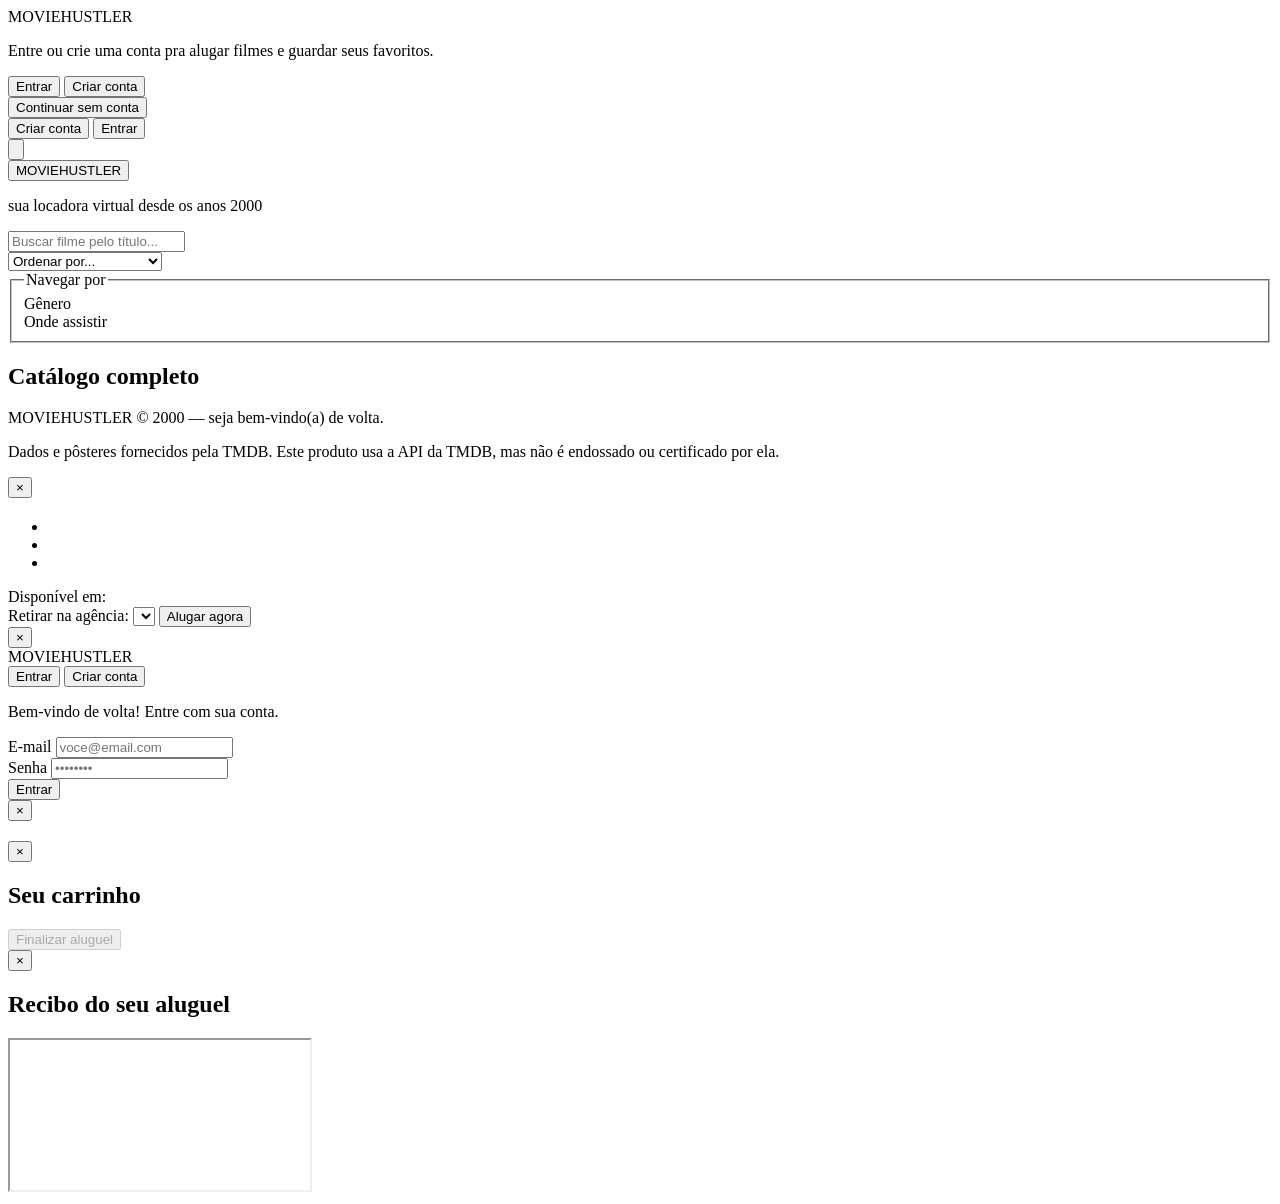
==== backend/frontend/index.html @ 799d89ae "Unifica frontend e backend num so projeto/deploy Move frontend/ pra dentro de backend/frontend/ (ind" ====
<!DOCTYPE html>
<html lang="pt-br">
<head>
  <meta charset="UTF-8" />
  <meta name="viewport" content="width=device-width, initial-scale=1.0" />
  <title>MOVIEHUSTLER - Locadora Virtual</title>
  <link rel="preconnect" href="https://fonts.googleapis.com" />
  <link rel="preconnect" href="https://fonts.gstatic.com" crossorigin />
  <link
    href="https://fonts.googleapis.com/css2?family=Luckiest+Guy&family=Bebas+Neue&family=Manrope:wght@400;500;600;700;800&display=swap"
    rel="stylesheet"
  />
  <link rel="stylesheet" href="../src/style.css" />
</head>
<body>
  <div class="modal-fundo gate-fundo" id="gate-fundo">
    <div class="modal-caixa conta-caixa gate-caixa" id="gate-caixa">
      <div class="conta-marca">
        <span class="conta-marca-watch">MOVIE</span><span class="conta-marca-ust">HUSTLER</span>
      </div>
      <p class="conta-subtitulo">Entre ou crie uma conta pra alugar filmes e guardar seus favoritos.</p>
      <div class="gate-botoes">
        <button type="button" class="botao-conta-enviar" id="gate-entrar">Entrar</button>
        <button type="button" class="botao-conta-enviar gate-botao-secundario" id="gate-criar-conta">Criar conta</button>
      </div>
      <button type="button" class="gate-continuar" id="gate-continuar">Continuar sem conta</button>
    </div>
  </div>

  <div class="barra-topo-flutuante">
    <div class="area-conta" id="area-conta">
      <div class="botoes-deslogado" id="botoes-deslogado">
        <button type="button" class="botao-criar-conta" id="botao-criar-conta">Criar conta</button>
        <button type="button" class="botao-entrar" id="botao-entrar">Entrar</button>
      </div>

      <div class="perfil-wrap" id="perfil-wrap" hidden>
        <button type="button" class="botao-perfil" id="botao-perfil" aria-haspopup="true" aria-expanded="false">
          <span class="avatar-perfil" id="avatar-perfil"></span>
          <span id="nome-perfil"></span>
        </button>

        <div class="menu-perfil" id="menu-perfil" hidden>
          <button type="button" class="item-menu-perfil" data-acao="perfil">Perfil</button>
          <button type="button" class="item-menu-perfil" data-acao="pedidos">Pedidos</button>
          <button type="button" class="item-menu-perfil" data-acao="favoritos">Favoritos</button>
          <button type="button" class="item-menu-perfil" data-acao="configuracoes">Configurações</button>
          <button type="button" class="item-menu-perfil item-sair" data-acao="sair">Sair</button>
        </div>
      </div>
    </div>
  </div>

  <button type="button" class="botao-carrinho" id="botao-carrinho" aria-label="Ver carrinho">
    <svg class="icone-carrinho" viewBox="0 0 24 24" fill="none" stroke="#000000" stroke-width="2" stroke-linecap="round" stroke-linejoin="round" aria-hidden="true">
      <circle cx="9" cy="20" r="1.4" fill="#000000" stroke="none" />
      <circle cx="18" cy="20" r="1.4" fill="#000000" stroke="none" />
      <path d="M2.5 3h2.2l2.1 12.3a2 2 0 0 0 2 1.7h8.6a2 2 0 0 0 2-1.6l1.5-7.9H6" />
    </svg>
    <span class="carrinho-contador" id="carrinho-contador" hidden>0</span>
  </button>

  <header class="topo">
    <div class="topo-conteudo">
      <button type="button" class="logo" id="logo-botao" aria-label="Voltar para a página inicial">
        <span class="logo-watch">MOVIE</span><span class="logo-ust">HUSTLER</span>
      </button>
      <p class="slogan">sua locadora virtual desde os anos 2000</p>
    </div>
  </header>

  <div class="barra-busca">
    <input
      type="text"
      id="campo-busca"
      class="campo-busca"
      placeholder="Buscar filme pelo título..."
    />
  </div>

  <div class="filtros-extra">
    <select id="ordenar" class="select-ordenar" aria-label="Ordenar catálogo">
      <option value="padrao">Ordenar por...</option>
      <option value="preco-asc">Preço: menor primeiro</option>
      <option value="preco-desc">Preço: maior primeiro</option>
      <option value="ano-desc">Ano: mais recente</option>
      <option value="ano-asc">Ano: mais antigo</option>
      <option value="nome">Nome (A-Z)</option>
    </select>
  </div>

  <fieldset class="painel-filtros">
    <legend class="painel-filtros-titulo">Navegar por</legend>

    <div class="grupo-filtro">
      <span class="grupo-filtro-legenda">Gênero</span>
      <nav class="categorias" id="categorias"></nav>
    </div>

    <div class="grupo-filtro">
      <span class="grupo-filtro-legenda">Onde assistir</span>
      <nav class="categorias" id="streamings-filtro"></nav>
    </div>
  </fieldset>

  <main class="conteudo">
    <h2 class="titulo-secao" id="titulo-secao">Catálogo completo</h2>
    <div class="grade-filmes" id="grade-filmes"></div>
  </main>

  <footer class="rodape">
    <p>MOVIEHUSTLER &copy; 2000 — seja bem-vindo(a) de volta.</p>
    <p class="rodape-tmdb">Dados e pôsteres fornecidos pela TMDB. Este produto usa a API da TMDB, mas não é endossado ou certificado por ela.</p>
  </footer>

  <div class="modal-fundo" id="modal-fundo">
    <div class="modal-caixa" id="modal-caixa">
      <button type="button" class="modal-fechar" id="modal-fechar" aria-label="Fechar">&times;</button>

      <div class="modal-poster" id="modal-poster"></div>

      <div class="modal-info">
        <h2 class="modal-nome-filme" id="modal-titulo">
          <img class="modal-logo-filme" id="modal-logo-filme" alt="" hidden />
          <span id="modal-titulo-texto"></span>
        </h2>

        <ul class="modal-detalhes">
          <li id="modal-duracao"></li>
          <li id="modal-diretor"></li>
          <li id="modal-genero"></li>
        </ul>

        <p class="modal-sinopse" id="modal-sinopse"></p>

        <div class="modal-streamings">
          <span class="modal-streamings-label">Disponível em:</span>
          <div class="modal-streamings-lista" id="modal-streamings-lista"></div>
        </div>

        <div class="modal-aluguel">
          <span class="modal-preco" id="modal-preco"></span>

          <label class="modal-label-agencia" for="select-agencia">Retirar na agência:</label>
          <select class="select-agencia" id="select-agencia"></select>

          <button type="button" class="botao-alugar" id="botao-alugar">Alugar agora</button>

          <p class="mensagem-aluguel" id="mensagem-aluguel" hidden></p>
        </div>
      </div>
    </div>
  </div>

  <div class="modal-fundo" id="conta-fundo">
    <div class="modal-caixa conta-caixa" id="conta-caixa">
      <button type="button" class="modal-fechar" id="conta-fechar" aria-label="Fechar">&times;</button>

      <div class="conta-marca">
        <span class="conta-marca-watch">MOVIE</span><span class="conta-marca-ust">HUSTLER</span>
      </div>

      <div class="conta-abas">
        <button type="button" class="aba-conta ativa" id="aba-login">Entrar</button>
        <button type="button" class="aba-conta" id="aba-cadastro">Criar conta</button>
      </div>

      <form class="form-conta" id="form-login">
        <p class="conta-subtitulo">Bem-vindo de volta! Entre com sua conta.</p>

        <div class="campo-conta">
          <label for="login-email">E-mail</label>
          <input type="email" id="login-email" placeholder="voce@email.com" required />
        </div>

        <div class="campo-conta">
          <label for="login-senha">Senha</label>
          <input type="password" id="login-senha" placeholder="••••••••" required />
        </div>

        <button type="submit" class="botao-conta-enviar">Entrar</button>
        <p class="mensagem-conta" id="login-mensagem" hidden></p>
      </form>

      <form class="form-conta" id="form-cadastro" hidden>
        <p class="conta-subtitulo">Crie sua conta e comece a alugar.</p>

        <div class="campo-conta">
          <label for="cadastro-nome">Nome</label>
          <input type="text" id="cadastro-nome" placeholder="Seu nome" required />
        </div>

        <div class="campo-conta">
          <label for="cadastro-email">E-mail</label>
          <input type="email" id="cadastro-email" placeholder="voce@email.com" required />
        </div>

        <div class="campo-conta">
          <label for="cadastro-senha">Senha</label>
          <input type="password" id="cadastro-senha" placeholder="mínimo 6 caracteres" required minlength="6" />

          <div class="medidor-senha" id="medidor-senha" hidden>
            <div class="medidor-senha-barra">
              <span class="medidor-senha-preenchimento" id="medidor-senha-preenchimento"></span>
            </div>
            <span class="medidor-senha-texto" id="medidor-senha-texto"></span>
          </div>
        </div>

        <button type="submit" class="botao-conta-enviar">Criar conta</button>
        <p class="mensagem-conta" id="cadastro-mensagem" hidden></p>
      </form>
    </div>
  </div>

  <div class="modal-fundo" id="painel-fundo">
    <div class="modal-caixa painel-caixa" id="painel-caixa">
      <button type="button" class="modal-fechar" id="painel-fechar" aria-label="Fechar">&times;</button>
      <h2 class="painel-titulo" id="painel-titulo"></h2>
      <div class="painel-conteudo" id="painel-conteudo"></div>
    </div>
  </div>

  <div class="modal-fundo" id="carrinho-fundo">
    <div class="modal-caixa carrinho-caixa" id="carrinho-caixa">
      <button type="button" class="modal-fechar" id="carrinho-fechar" aria-label="Fechar">&times;</button>

      <h2 class="carrinho-titulo">Seu carrinho</h2>

      <div class="carrinho-lista" id="carrinho-lista"></div>

      <p class="mensagem-carrinho" id="mensagem-carrinho" hidden></p>

      <div class="carrinho-rodape">
        <span class="carrinho-total" id="carrinho-total"></span>
        <button type="button" class="botao-finalizar" id="botao-finalizar" disabled>Finalizar aluguel</button>
      </div>
    </div>
  </div>

  <div class="modal-fundo" id="recibo-fundo">
    <div class="modal-caixa recibo-caixa" id="recibo-caixa">
      <button type="button" class="modal-fechar" id="recibo-fechar" aria-label="Fechar">&times;</button>
      <h2 class="recibo-titulo">Recibo do seu aluguel</h2>
      <iframe class="recibo-iframe" id="recibo-iframe" title="Recibo em PDF"></iframe>
    </div>
  </div>

  <script type="module" src="../src/app.js"></script>
</body>
</html>
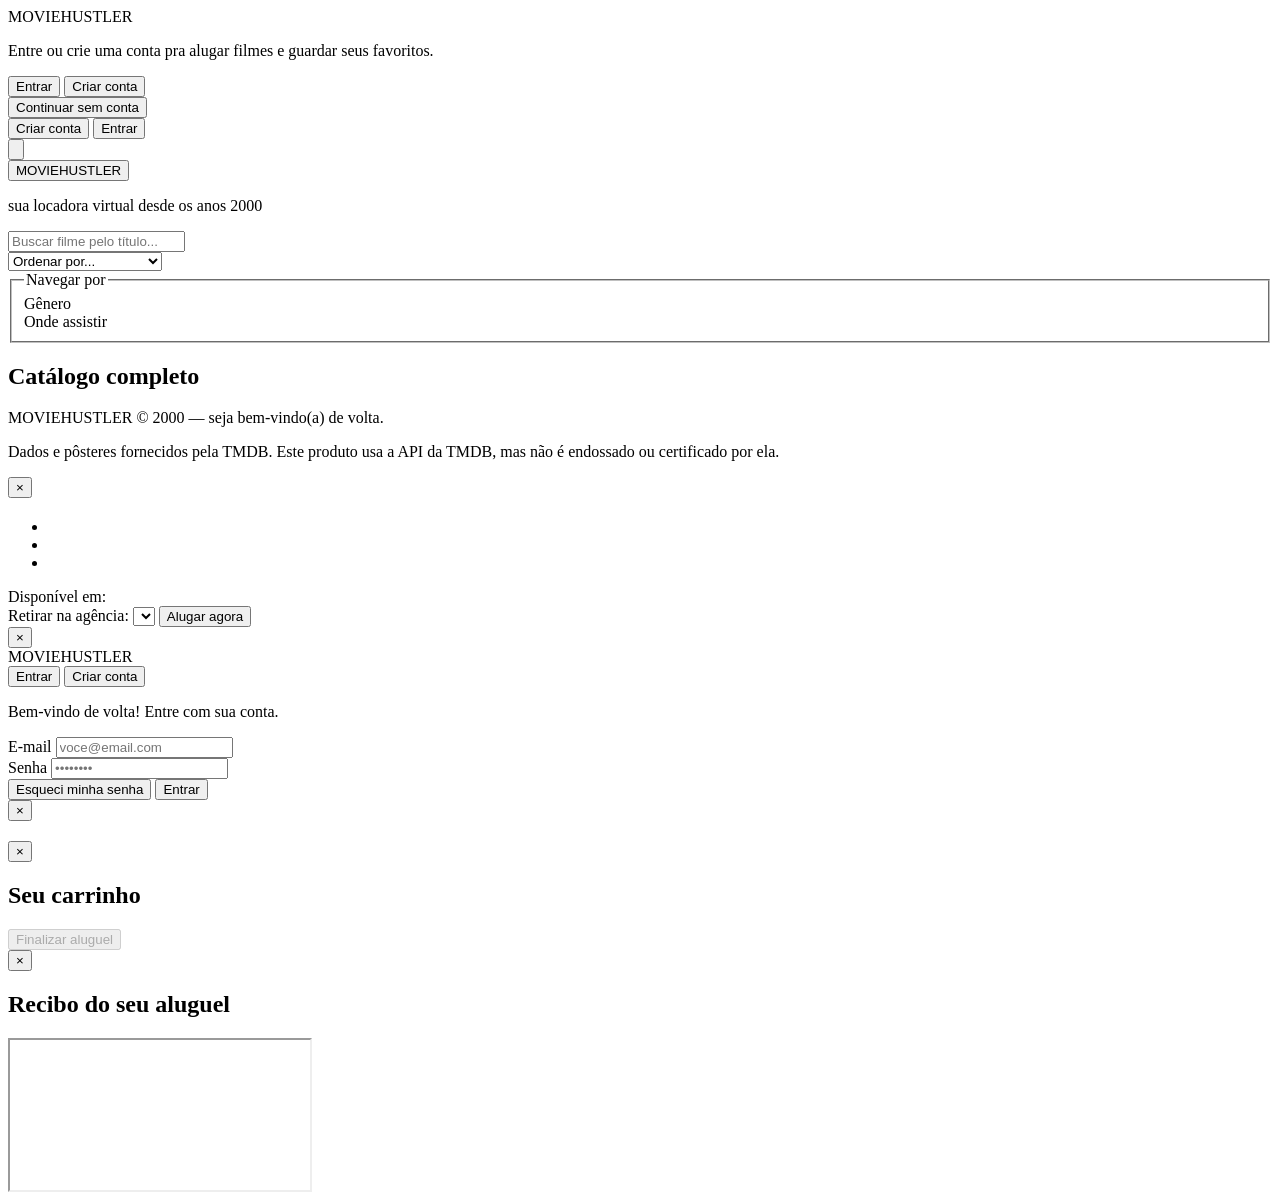
==== commit 8e1ef2ac: "Adiciona redefinicao de senha por email (esqueci minha senha) Token de uso unico gerado com secrets." ====
--- a/backend/frontend/index.html
+++ b/backend/frontend/index.html
@@ -4,6 +4,8 @@
   <meta charset="UTF-8" />
   <meta name="viewport" content="width=device-width, initial-scale=1.0" />
   <title>MOVIEHUSTLER - Locadora Virtual</title>
+  <link rel="icon" type="image/x-icon" href="/favicon.ico" />
+  <link rel="icon" type="image/png" href="/favicon.png" />
   <link rel="preconnect" href="https://fonts.googleapis.com" />
   <link rel="preconnect" href="https://fonts.gstatic.com" crossorigin />
   <link
@@ -160,7 +162,7 @@
         <span class="conta-marca-watch">MOVIE</span><span class="conta-marca-ust">HUSTLER</span>
       </div>
 
-      <div class="conta-abas">
+      <div class="conta-abas" id="conta-abas">
         <button type="button" class="aba-conta ativa" id="aba-login">Entrar</button>
         <button type="button" class="aba-conta" id="aba-cadastro">Criar conta</button>
       </div>
@@ -178,8 +180,23 @@
           <input type="password" id="login-senha" placeholder="••••••••" required />
         </div>
 
+        <button type="button" class="link-esqueci-senha" id="botao-esqueci-senha">Esqueci minha senha</button>
+
         <button type="submit" class="botao-conta-enviar">Entrar</button>
         <p class="mensagem-conta" id="login-mensagem" hidden></p>
+      </form>
+
+      <form class="form-conta" id="form-esqueci-senha" hidden>
+        <p class="conta-subtitulo">Informe seu e-mail — se tiver uma conta, mandamos um link pra redefinir a senha.</p>
+
+        <div class="campo-conta">
+          <label for="esqueci-email">E-mail</label>
+          <input type="email" id="esqueci-email" placeholder="voce@email.com" required />
+        </div>
+
+        <button type="submit" class="botao-conta-enviar">Enviar link</button>
+        <button type="button" class="link-esqueci-senha" id="botao-voltar-login">Voltar para o login</button>
+        <p class="mensagem-conta" id="esqueci-mensagem" hidden></p>
       </form>
 
       <form class="form-conta" id="form-cadastro" hidden>
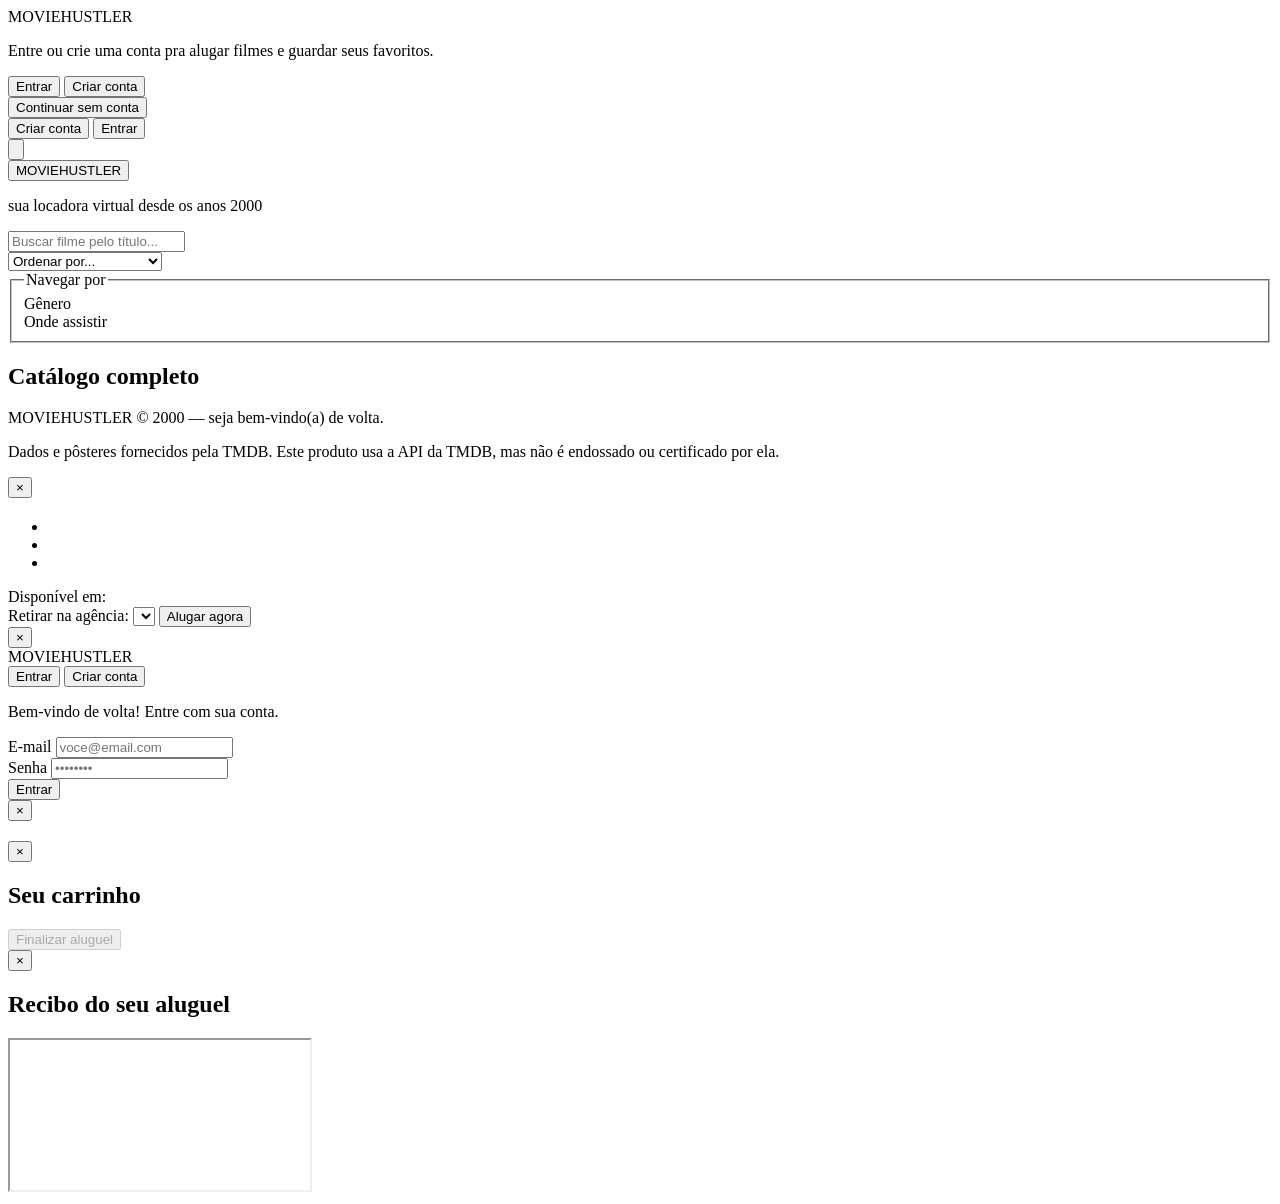
==== commit 5ce31ec4: "Revert "Adiciona redefinicao de senha por email (esqueci minha senha)" This reverts commit 8e1ef2ac8" ====
--- a/backend/frontend/index.html
+++ b/backend/frontend/index.html
@@ -162,7 +162,7 @@
         <span class="conta-marca-watch">MOVIE</span><span class="conta-marca-ust">HUSTLER</span>
       </div>
 
-      <div class="conta-abas" id="conta-abas">
+      <div class="conta-abas">
         <button type="button" class="aba-conta ativa" id="aba-login">Entrar</button>
         <button type="button" class="aba-conta" id="aba-cadastro">Criar conta</button>
       </div>
@@ -180,23 +180,8 @@
           <input type="password" id="login-senha" placeholder="••••••••" required />
         </div>
 
-        <button type="button" class="link-esqueci-senha" id="botao-esqueci-senha">Esqueci minha senha</button>
-
         <button type="submit" class="botao-conta-enviar">Entrar</button>
         <p class="mensagem-conta" id="login-mensagem" hidden></p>
-      </form>
-
-      <form class="form-conta" id="form-esqueci-senha" hidden>
-        <p class="conta-subtitulo">Informe seu e-mail — se tiver uma conta, mandamos um link pra redefinir a senha.</p>
-
-        <div class="campo-conta">
-          <label for="esqueci-email">E-mail</label>
-          <input type="email" id="esqueci-email" placeholder="voce@email.com" required />
-        </div>
-
-        <button type="submit" class="botao-conta-enviar">Enviar link</button>
-        <button type="button" class="link-esqueci-senha" id="botao-voltar-login">Voltar para o login</button>
-        <p class="mensagem-conta" id="esqueci-mensagem" hidden></p>
       </form>
 
       <form class="form-conta" id="form-cadastro" hidden>
